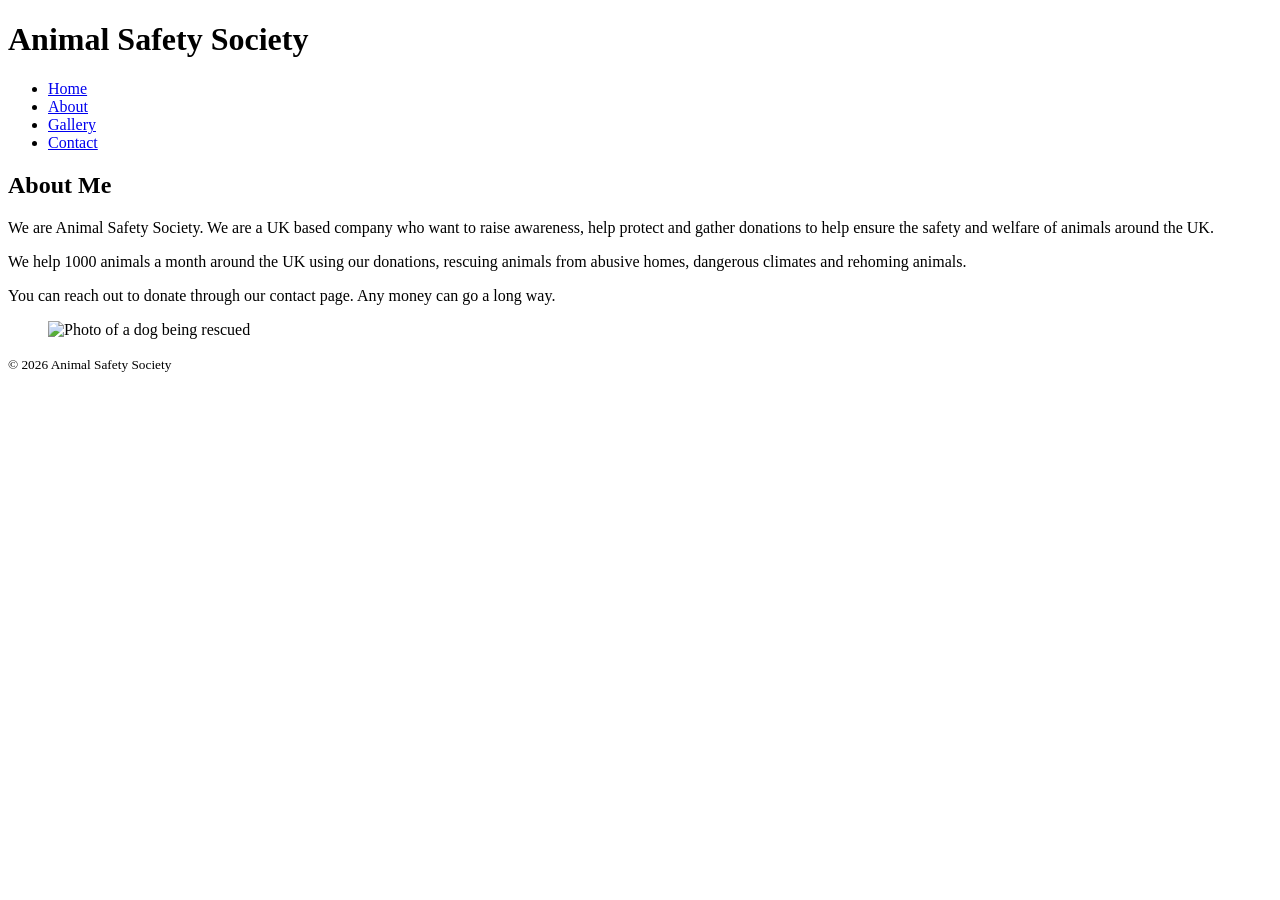
==== about.html @ e0634059 "Add files via upload" ====
<!DOCTYPE html>
<html lang="en">
<head>
    <meta charset="UTF-8">

    <!-- Make page responsive on all devices -->
    <meta name="viewport" content="width=device-width, initial-scale=1.0">

    <!-- Description -->
    <meta name="description" content="About page for Animal Safety Society — learn about our company.">
    <meta name="author" content="Animal Safety Society">

    <title>Animal Safety Society — About</title>

    <!-- Link to external CSS file -->
    <link rel="stylesheet" href="css/styles.css">

    <!-- Favicon -->
    <link rel="icon" href="images/" type="image/">
</head>
<body>

<div class="wrapper">


    <header>
        <h1>Animal Safety Society</h1>

        <nav aria-label="Main navigation">
            <ul>
                <li><a href="index.html">Home</a></li>
                <li><a href="about.html" aria-current="page">About</a></li>
                <li><a href="gallery.html">Gallery</a></li>
                <li><a href="contact.html">Contact</a></li>
            </ul>
        </nav>
    </header>

   <main id="main">
    <div class="about-container">
        <h2>About Me</h2>

        <p>We are Animal Safety Society. We are a UK based company who want to raise awareness, help protect and gather donations to help ensure the safety and welfare of animals around the UK.</p>

        <p>
            We help 1000 animals a month around the UK using our donations, rescuing animals from abusive homes, dangerous climates and rehoming animals.
        </p>

        <p>
           You can reach out to donate through our contact page. Any money can go a long way.
        </p>

        <figure>
            <img src="images/dog.jpg" alt="Photo of a dog being rescued" loading="lazy">
        </figure>
    </div>
</main>

<footer>
    <small>© 2026 Animal Safety Society</small>
</footer>
</div>

</body>
</html>
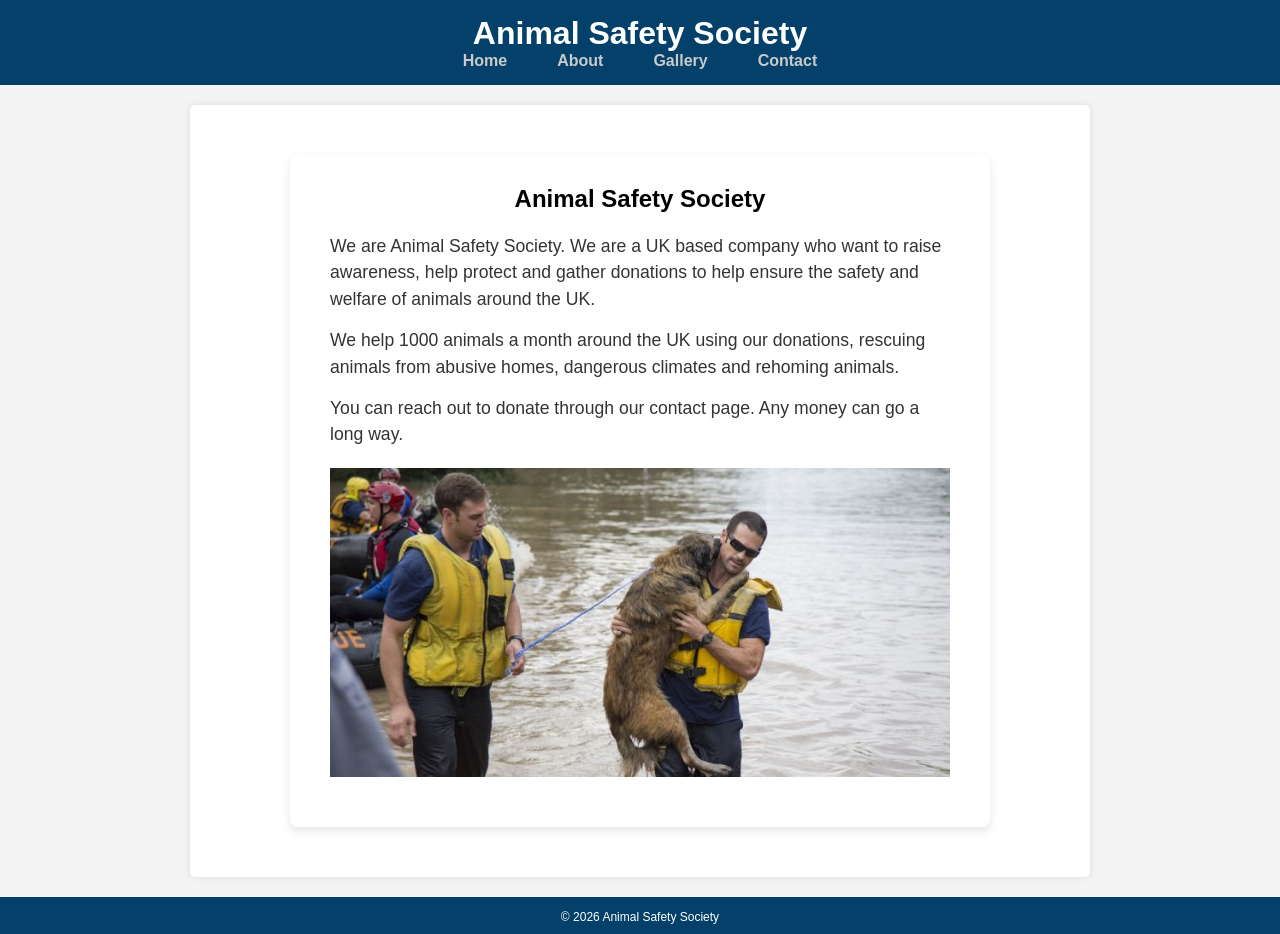
==== commit e9d0015e: "Add files via upload" ====
--- a/about.html
+++ b/about.html
@@ -16,7 +16,7 @@
     <link rel="stylesheet" href="css/styles.css">
 
     <!-- Favicon -->
-    <link rel="icon" href="images/" type="image/">
+    <link rel="icon" href="images/Group Logo.png" type="image/logo">
 </head>
 <body>
 
@@ -38,7 +38,7 @@
 
    <main id="main">
     <div class="about-container">
-        <h2>About Me</h2>
+        <h2>Animal Safety Society</h2>
 
         <p>We are Animal Safety Society. We are a UK based company who want to raise awareness, help protect and gather donations to help ensure the safety and welfare of animals around the UK.</p>
 
--- a/css/styles.css
+++ b/css/styles.css
@@ -0,0 +1,148 @@
+/* Reset defaults */
+* {
+    margin: 0;
+    padding: 0;
+    box-sizing: border-box;
+}
+
+/* Body */
+body {
+    font-family: Arial, sans-serif;
+    background-color: #f4f4f4;
+    color: #333333;
+    min-height: 100vh;
+    display: flex;
+    flex-direction: column;
+}
+
+/* Wrapper flex */
+.wrapper {
+    flex: 1;
+    display: flex;
+    flex-direction: column;
+}
+
+/* Header */
+header {
+    background-color: hwb(204 1% 58%);
+    color: white;
+    padding: 15px 20px;
+    text-align: center;
+}
+
+/* Navigation links */
+nav a {
+    color: #cacaca;
+    text-decoration: none;
+    margin: 0 15px;
+    font-weight: bold;
+    font-size: 1rem;
+}
+
+nav a:hover {
+    text-decoration: underline;
+}
+
+/* Navigation layout: make list horizontal */
+nav ul {
+    list-style: none;
+    display: flex;
+    justify-content: center;
+    gap: 20px;
+    padding: 0;
+    margin: 0;
+    align-items: center;
+}
+
+@media (max-width: 600px) {
+    /* stack nav links on small screens */
+    nav ul {
+        flex-direction: column;
+        gap: 10px;
+    }
+    nav a {
+        display: block;
+        margin: 10px 0;
+    }
+}
+
+/* Main content */
+main {
+    flex: 1;
+    max-width: 900px;
+    margin: 20px auto;
+    background-color: white;
+    padding: 20px;
+    box-shadow: 0 0 8px rgba(0,0,0,0.1);
+    border-radius: 5px;
+    text-align: center;
+    width: 100%;
+}
+@media (max-width: 600px) {
+    main {
+        padding: 15px;
+        margin: 10px;
+    }
+}
+/* Images in main */
+main img {
+    display: block;      
+    margin: 20px auto;   
+    max-width: 100%;     
+    height: auto;        
+}
+img {
+  max-width: 100%;
+  height: auto;
+  display: block;
+}
+
+/* Footer */
+footer {
+    background-color: hwb(204 1% 58%);
+    padding: 10px 20px;
+    color: white;
+    text-align: center;
+    font-size: 0.9rem;
+    border-top: 1px solid hwb(204 1% 58%);
+}
+
+
+@media (max-width: 600px) {
+    nav a {
+        display: block;
+        margin: 10px 0;
+    }
+}
+.about-container {
+  max-width: 700px;
+  margin: 30px auto;
+  background-color: white;
+  padding: 30px 40px;
+  box-shadow: 0 4px 10px rgba(0, 0, 0, 0.1);
+  border-radius: 8px;
+  text-align: left;
+}
+
+.about-container h2 {
+  text-align: center;
+  margin-bottom: 20px;
+  color: #000000;
+}
+
+.about-container p {
+  margin-bottom: 15px;
+  font-size: 1.1rem;
+  line-height: 1.5;
+  color: #333;
+}
+
+
+main ul li {
+    line-height: 1.6; 
+    margin-bottom: 8px; 
+    list-style:none
+}
+body {
+  overflow-x: hidden;
+}
